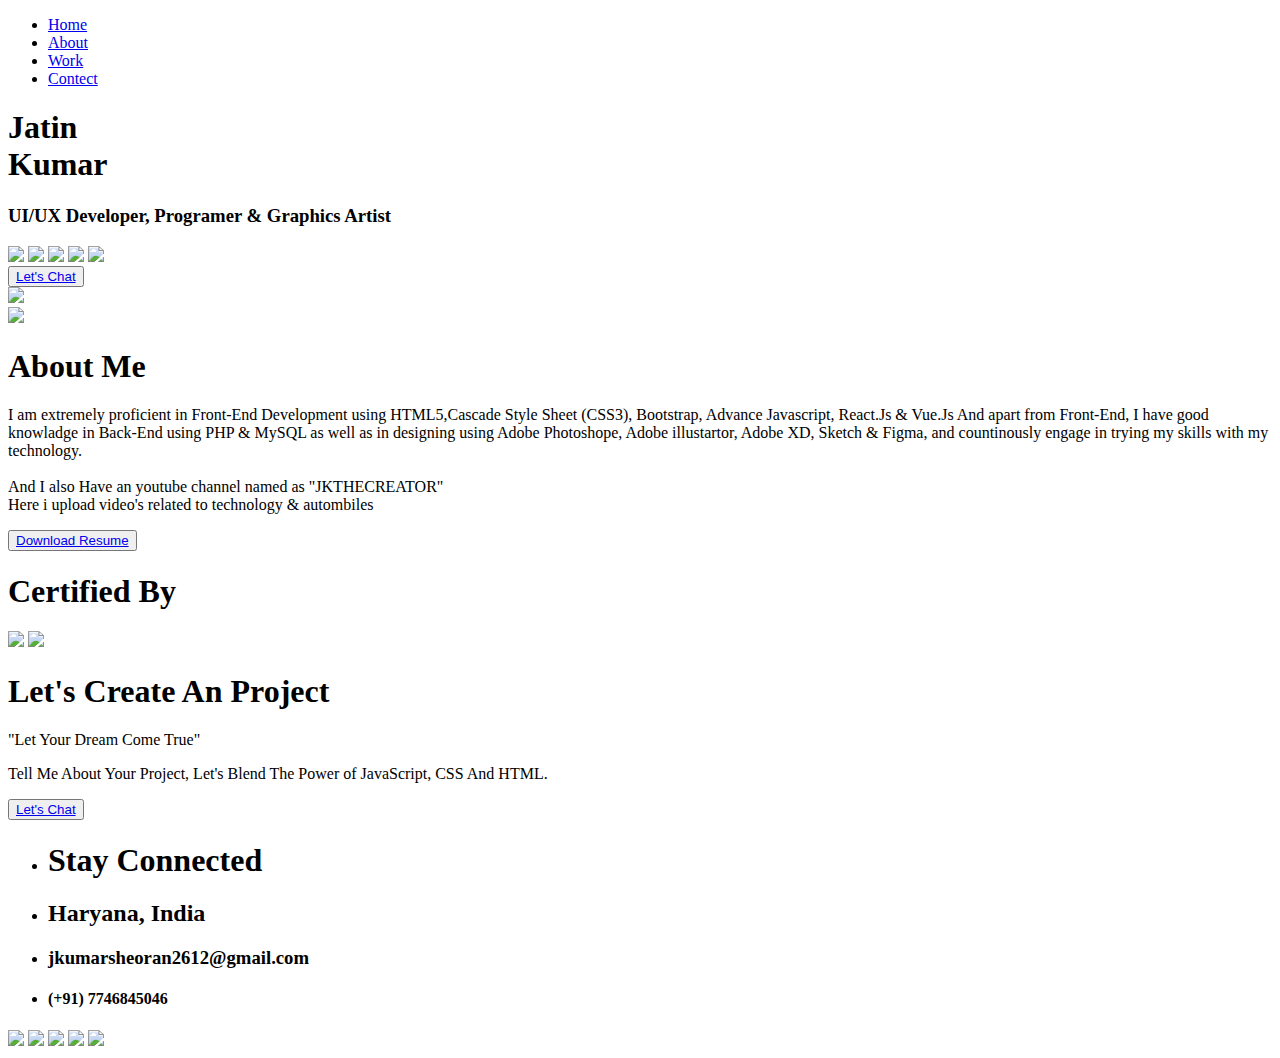
==== index.html @ c1583a8a "First Commit" ====
<!DOCTYPE html>
<html lang="en">

<head>
    <meta charset="UTF-8">
    <meta http-equiv="X-UA-Compatible" content="IE=edge">
    <meta name="viewport" content="width=device-width, initial-scale=1.0">
    <link rel="icon" href="img/jk0icon.png" type="image/xtype">
    <link rel="stylesheet" href="main.css" type="text/css">
    <title>jkumar</title>
</head>

<body background="img/bg2.jpg">
    <header>
        <div class="menu">
            <ul>
                <li><a href="#home">Home</a></li>
                <li><a href="#about">About</a></li>
                <li><a href="#work">Work</a></li>
                <li><a href="#contect">Contect</a></li>
            </ul>
        </div>

    </header>
    <main>
        <div class="home" id="home">
            <div class="text">
                <h1>Jatin<br>Kumar</h1>
                <h3>UI/UX Developer, Programer & Graphics Artist</h3>
                <div class="slogo1">
                    <a href="https://discord.com/invite/QTFTbAbG"><img src="img/discord-2-24.png"></a>
                    <a href="https://github.com/kumarjatinsheoran"><img src="img/github.png"></a>
                    <img src="img/instagram1.png">
                    <a href="https://www.linkedin.com/in/jatin-kumar-678a91258"><img src="img/linkedin-3-24.png"></a>
                    <a href="https://www.youtube.com/@jkthecreator/"><img src="img/yt.png"></a>
                </div>
                <button class="button1" role="button">
                    <a href="mailto:jkumarsheoran2612@gmail.com">Let's Chat</a>
                </button>
            </div>
            <div class="photo">
                <img src="img/jatin.png">
            </div>
        </div>
        <div class="about" id="about">
            <img class="logo" src="img/logo.png">
            <div class="d1">
                <h1>About Me</h1>
                <p>I am extremely proficient in Front-End Development using HTML5,Cascade Style Sheet (CSS3), Bootstrap,
                    Advance Javascript, React.Js & Vue.Js And apart from Front-End, I have good knowladge in Back-End
                    using PHP & MySQL as well as in designing using Adobe Photoshope, Adobe illustartor, Adobe XD,
                    Sketch & Figma, and countinously engage in trying my skills with my technology.<br><br>
                    And I also Have an youtube channel named as "JKTHECREATOR"<br>
                    Here i upload video's related to technology & autombiles</p>
                <button class="button2" role="button"><a href="https://drive.google.com/file/d/1OQjz5e2DEg9gN40a1hdK6fbT_dYQy-T3/view?usp=share_link">Download Resume</a></button>
            </div>
        </div>
        <div class="worked" id="work">
            <h1>Certified By</h1>
            <div class="workimg">
                <img src="img/ibm.png">
                <img src="img/allsoft.jpg">
            </div>
        </div>
        <div class="contect" id="contect">
            <h1>Let's Create An Project</h1>
            <div class="p">
                <p class="p1">"Let Your Dream Come True"</p>
                <p>Tell Me About Your Project, Let's Blend The Power of JavaScript, CSS And HTML.</p>
                <button class="button3" role="button">
                    <a href="mailto:jkumarsheoran2612@gmail.com">Let's Chat</a>
                </button>
            </div>
        </div>
    </main>
    <footer>
        <div class="foot">
            <ul>
                <li>
                    <h1>Stay Connected</h1>
                </li>
                <li>
                    <h2>Haryana, India</h2>
                </li>
                <li>
                    <h3>jkumarsheoran2612@gmail.com</h3>
                </li>
                <li>
                    <h4>(+91) 7746845046</h4>
                </li>
            </ul>
            <div class="slogo">
                <a href="https://discord.com/invite/QTFTbAbG"><img src="img/discord-2-24.png"></a>
                <a href="https://github.com/kumarjatinsheoran"><img src="img/github.png"></a>
                <img src="img/instagram1.png">
                <a href="https://www.linkedin.com/in/jatin-kumar-678a91258"><img src="img/linkedin-3-24.png"></a>
                <a href="https://www.youtube.com/@jkthecreator/"><img src="img/yt.png"></a>
            </div>
        </div>
    </footer>
</body>

</html>
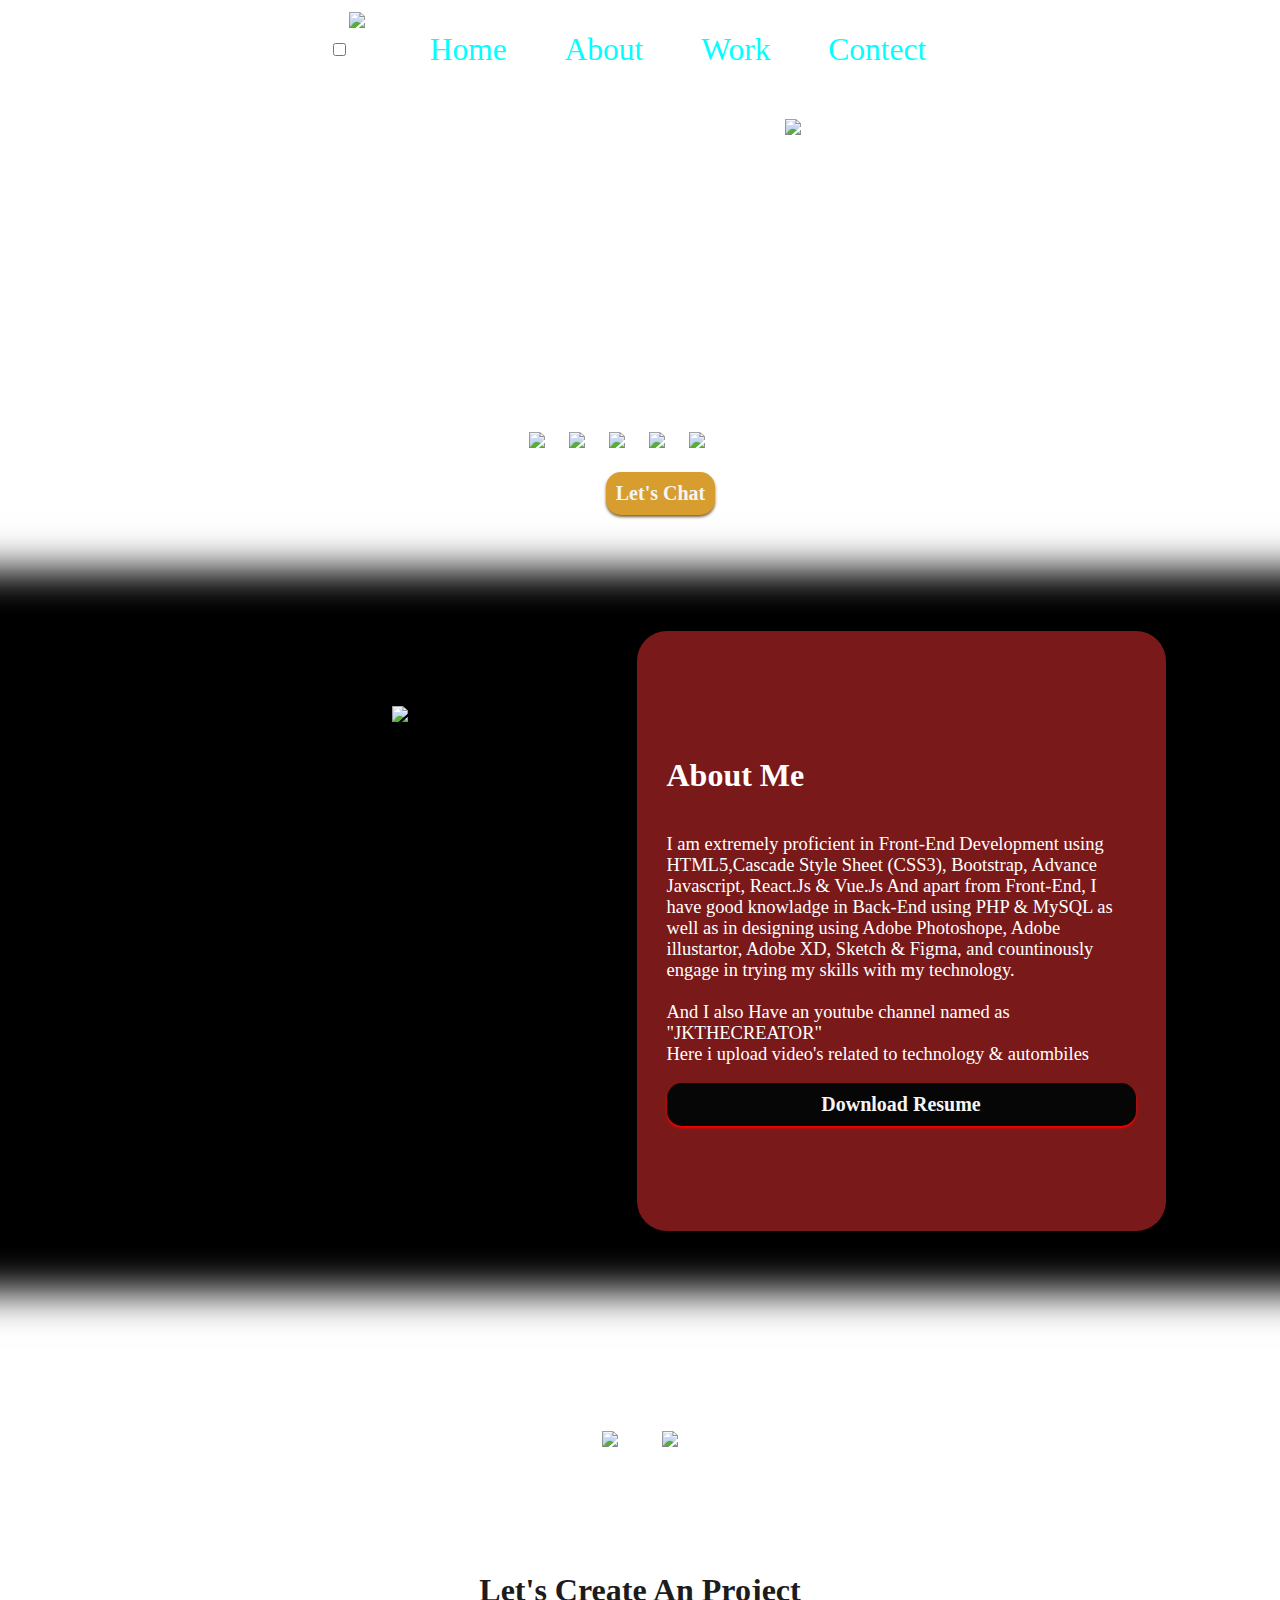
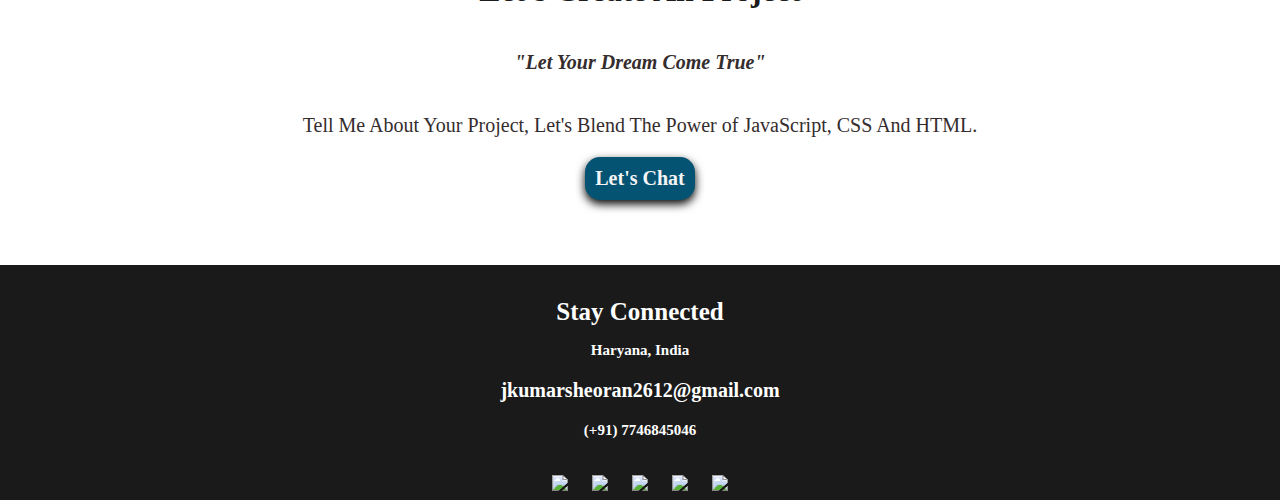
==== commit 1afb4fd9: "my commit" ====
--- a/index.html
+++ b/index.html
@@ -5,14 +5,20 @@
     <meta charset="UTF-8">
     <meta http-equiv="X-UA-Compatible" content="IE=edge">
     <meta name="viewport" content="width=device-width, initial-scale=1.0">
-    <link rel="icon" href="img/jk0icon.png" type="image/xtype">
-    <link rel="stylesheet" href="main.css" type="text/css">
+    <link rel="icon" href="/img/jk0icon.png" type="image/xtype">
+    <link rel="stylesheet" href="/main.css">
     <title>jkumar</title>
 </head>
 
 <body background="img/bg2.jpg">
     <header>
         <div class="menu">
+            <input type="checkbox" id="check">
+            <label for="check" class="checkbtn">
+                <i class="menulogo">
+                    <img src="img/menu.png">
+                </i>
+            </label>
             <ul>
                 <li><a href="#home">Home</a></li>
                 <li><a href="#about">About</a></li>
@@ -26,13 +32,15 @@
         <div class="home" id="home">
             <div class="text">
                 <h1>Jatin<br>Kumar</h1>
-                <h3>UI/UX Developer, Programer & Graphics Artist</h3>
+                <p class="pera">UI/UX Developer, Programer &
+                    <br>
+                    Graphics Artist</p>
                 <div class="slogo1">
-                    <a href="https://discord.com/invite/QTFTbAbG"><img src="img/discord-2-24.png"></a>
-                    <a href="https://github.com/kumarjatinsheoran"><img src="img/github.png"></a>
-                    <img src="img/instagram1.png">
-                    <a href="https://www.linkedin.com/in/jatin-kumar-678a91258"><img src="img/linkedin-3-24.png"></a>
-                    <a href="https://www.youtube.com/@jkthecreator/"><img src="img/yt.png"></a>
+                    <a href="https://discord.com/invite/QTFTbAbG"><img src="/img/discord-2-24.png"></a>
+                    <a href="https://github.com/kumarjatinsheoran"><img src="/img/github.png"></a>
+                    <img src="/img/instagram1.png">
+                    <a href="https://www.linkedin.com/in/jatin-kumar-678a91258"><img src="/img/linkedin-3-24.png"></a>
+                    <a href="https://www.youtube.com/@jkthecreator/"><img src="/img/yt.png"></a>
                 </div>
                 <button class="button1" role="button">
                     <a href="mailto:jkumarsheoran2612@gmail.com">Let's Chat</a>
@@ -52,7 +60,9 @@
                     Sketch & Figma, and countinously engage in trying my skills with my technology.<br><br>
                     And I also Have an youtube channel named as "JKTHECREATOR"<br>
                     Here i upload video's related to technology & autombiles</p>
-                <button class="button2" role="button"><a href="https://drive.google.com/file/d/1OQjz5e2DEg9gN40a1hdK6fbT_dYQy-T3/view?usp=share_link">Download Resume</a></button>
+                <button class="button2" role="button"><a
+                        href="https://drive.google.com/file/d/1OQjz5e2DEg9gN40a1hdK6fbT_dYQy-T3/view?usp=share_link">Download
+                        Resume</a></button>
             </div>
         </div>
         <div class="worked" id="work">
@@ -62,7 +72,7 @@
                 <img src="img/allsoft.jpg">
             </div>
         </div>
-        <div class="contect" id="contect">
+        <div class="contact" id="contact">
             <h1>Let's Create An Project</h1>
             <div class="p">
                 <p class="p1">"Let Your Dream Come True"</p>
@@ -90,11 +100,11 @@
                 </li>
             </ul>
             <div class="slogo">
-                <a href="https://discord.com/invite/QTFTbAbG"><img src="img/discord-2-24.png"></a>
-                <a href="https://github.com/kumarjatinsheoran"><img src="img/github.png"></a>
-                <img src="img/instagram1.png">
-                <a href="https://www.linkedin.com/in/jatin-kumar-678a91258"><img src="img/linkedin-3-24.png"></a>
-                <a href="https://www.youtube.com/@jkthecreator/"><img src="img/yt.png"></a>
+                <a href="https://discord.com/invite/QTFTbAbG"><img src="/img/discord-2-24.png"></a>
+                <a href="https://github.com/kumarjatinsheoran"><img src="/img/github.png"></a>
+                <img src="/img/instagram1.png">
+                <a href="https://www.linkedin.com/in/jatin-kumar-678a91258"><img src="/img/linkedin-3-24.png"></a>
+                <a href="https://www.youtube.com/@jkthecreator/"><img src="/img/yt.png"></a>
             </div>
         </div>
     </footer>
--- a/main.css
+++ b/main.css
@@ -0,0 +1,263 @@
+@font-face {
+    font-family: patron;
+    src: url("fonts/PatronPersonalUseRegular-ywy4Y.ttf") format("truetype");
+}
+
+@font-face {
+    font-family: arialRound;
+    src: url("fonts/ARLRDBD.TTF") format("truetype");
+}
+
+@font-face {
+    font-family: varela;
+    src: url("fonts/VarelaRound-Regular.ttf") format("truetype");
+}
+
+body {
+    background-size: cover;
+    margin: 0px;
+    padding: 0px;
+}
+
+header {
+    display: flex;
+    justify-content: center;
+    align-items: center;
+    height: fit-content;
+}
+.menu {
+    color: rgb(255, 255, 255);
+    display: flex;
+    font-family: patron;
+    justify-content: center;
+    font-size: 3.5vh;
+}
+
+.menu ul li {
+    list-style: none;
+    display: inline-block;
+    margin: 0px 25px;
+    text-decoration: none;
+}
+
+.menu ul li a {
+    color: aqua;
+    text-decoration: none;
+}
+
+.home {
+    color: rgb(255, 255, 255);
+    font-family: patron;
+    display: flex;
+    justify-content: center;
+    align-items: center;
+    flex-direction: row;
+}
+
+.text {
+    color: rgb(255, 255, 255);
+    font-family: patron;
+    display: flex;
+    justify-content: end;
+    align-items: flex-end;
+    flex-direction: column;
+    margin: 50px;
+    text-shadow: 20px;
+}
+
+.text h1 {
+    font-size: 55px;
+}
+
+.photo {
+    display: flex;
+    margin: 20px;
+}
+
+.photo img {
+    height: 27em;
+}
+
+.slogo1 {
+    padding: 10px 0px 15px 0px; 
+}
+
+.slogo1 img {
+    height: 30px;
+    margin: 0px 10px 5px 10px;
+    flex-direction: row;
+}
+
+.about {
+    display: flex;
+    justify-content: space-around;
+    align-content: center;
+    background-color: black;
+    background-image: url(/img/ytbg.jpg);
+    background-size: contain;
+    box-shadow: 0px 0 38px 61px black;
+    font-family: arialRound;
+    margin: 60px 0 60px 0px;
+}
+
+.d1 p {
+    font-family: varela;
+    font-size: 18.5px;
+
+}
+
+.logo {
+    display: flex;
+    justify-content: center;
+    align-content: center;
+    height: 50vh;
+    padding-left: 187px;
+    margin-top: 75px;
+    margin-left: 90px;
+    margin-bottom: 75px;
+}
+
+.d1 {
+    display: flex;
+    justify-content: center;
+    color: white;
+    flex-direction: column;
+    width: 469px;
+    background-color: #d72c2c91;
+    padding: 30px;
+    border-radius: 30px;
+}
+
+.worked {
+    display: flex;
+    justify-content: center;
+    align-items: center;
+    color: white;
+    font-family: arialRound;
+    margin-top: 100px;
+    flex-direction: column;
+}
+
+.workimg img {
+    height: 10vh;
+    margin: 20px;
+}
+
+.contact {
+    display: flex;
+    justify-content: center;
+    align-items: center;
+    color: #1c1c1c;
+    font-family: arialRound;
+    margin-top: 100px;
+    flex-direction: column;
+    background-color: #ffffffb5;
+    border-radius: 30px;
+    margin: 60px 249px 0px 249px;
+    padding: 20px;
+}
+
+.p {
+    display: contents;
+    font-family: varela;
+    font-size: 20px;
+    color: #352d2d;
+}
+
+.p1 {
+    font-style: italic;
+    font-weight: bold;
+}
+
+.foot {
+    display: flex;
+    justify-content: center;
+    align-items: center;
+    color: white;
+    text-decoration: none;
+    list-style: none;
+    flex-direction: column;
+    font-family: varela;
+    text-align: center;
+    background-color: rgb(26, 26, 26);
+    margin-top: 45px;
+}
+
+.foot ul li {
+    list-style: none;
+}
+
+.foot ul li h1 {
+    font-weight: bold;
+    font-size: 25px;
+}
+
+.foot ul li h2 {
+    font-size: 15px;
+}
+
+.foot ul li h3 {
+    font-weight: bold;
+    font-size: 20px;
+}
+
+.foot ul li h4 {
+    font-size: 15px;
+}
+
+.foot ul{
+    padding: 0px;
+
+}
+
+.slogo img {
+    height: 30px;
+    margin: 0px 10px 5px 10px;
+    flex-direction: row;
+}
+
+.button1 {
+    padding: 10px;
+    background-color: rgb(216, 157, 47);
+    border: none;
+    border-radius: 15px;
+    font-family: arialRound;
+    font-weight: bold;
+    font-size: 20px;
+    box-shadow: 0px 2px 3px 0px #796136;
+}
+.button1 a{
+    color: whitesmoke;
+    text-decoration: none;
+}
+
+.button2 {
+    padding: 10px;
+    background-color: #060606;
+    border: none;
+    border-radius: 15px;
+    font-family: arialRound;
+    font-weight: bold;
+    font-size: 20px;
+    box-shadow: 0px 2px 3px 0px #ff0202;
+    color: whitesmoke;
+}
+.button2 a{
+    color: whitesmoke;
+    text-decoration: none;
+}
+
+.button3 {
+    padding: 10px;
+    background-color: #045373;
+    border: none;
+    border-radius: 15px;
+    font-family: arialRound;
+    font-weight: bold;
+    font-size: 20px;
+    box-shadow: 0px 4px 10px 0px #000;
+}
+.button3 a{
+    color: whitesmoke;
+    text-decoration: none;
+}
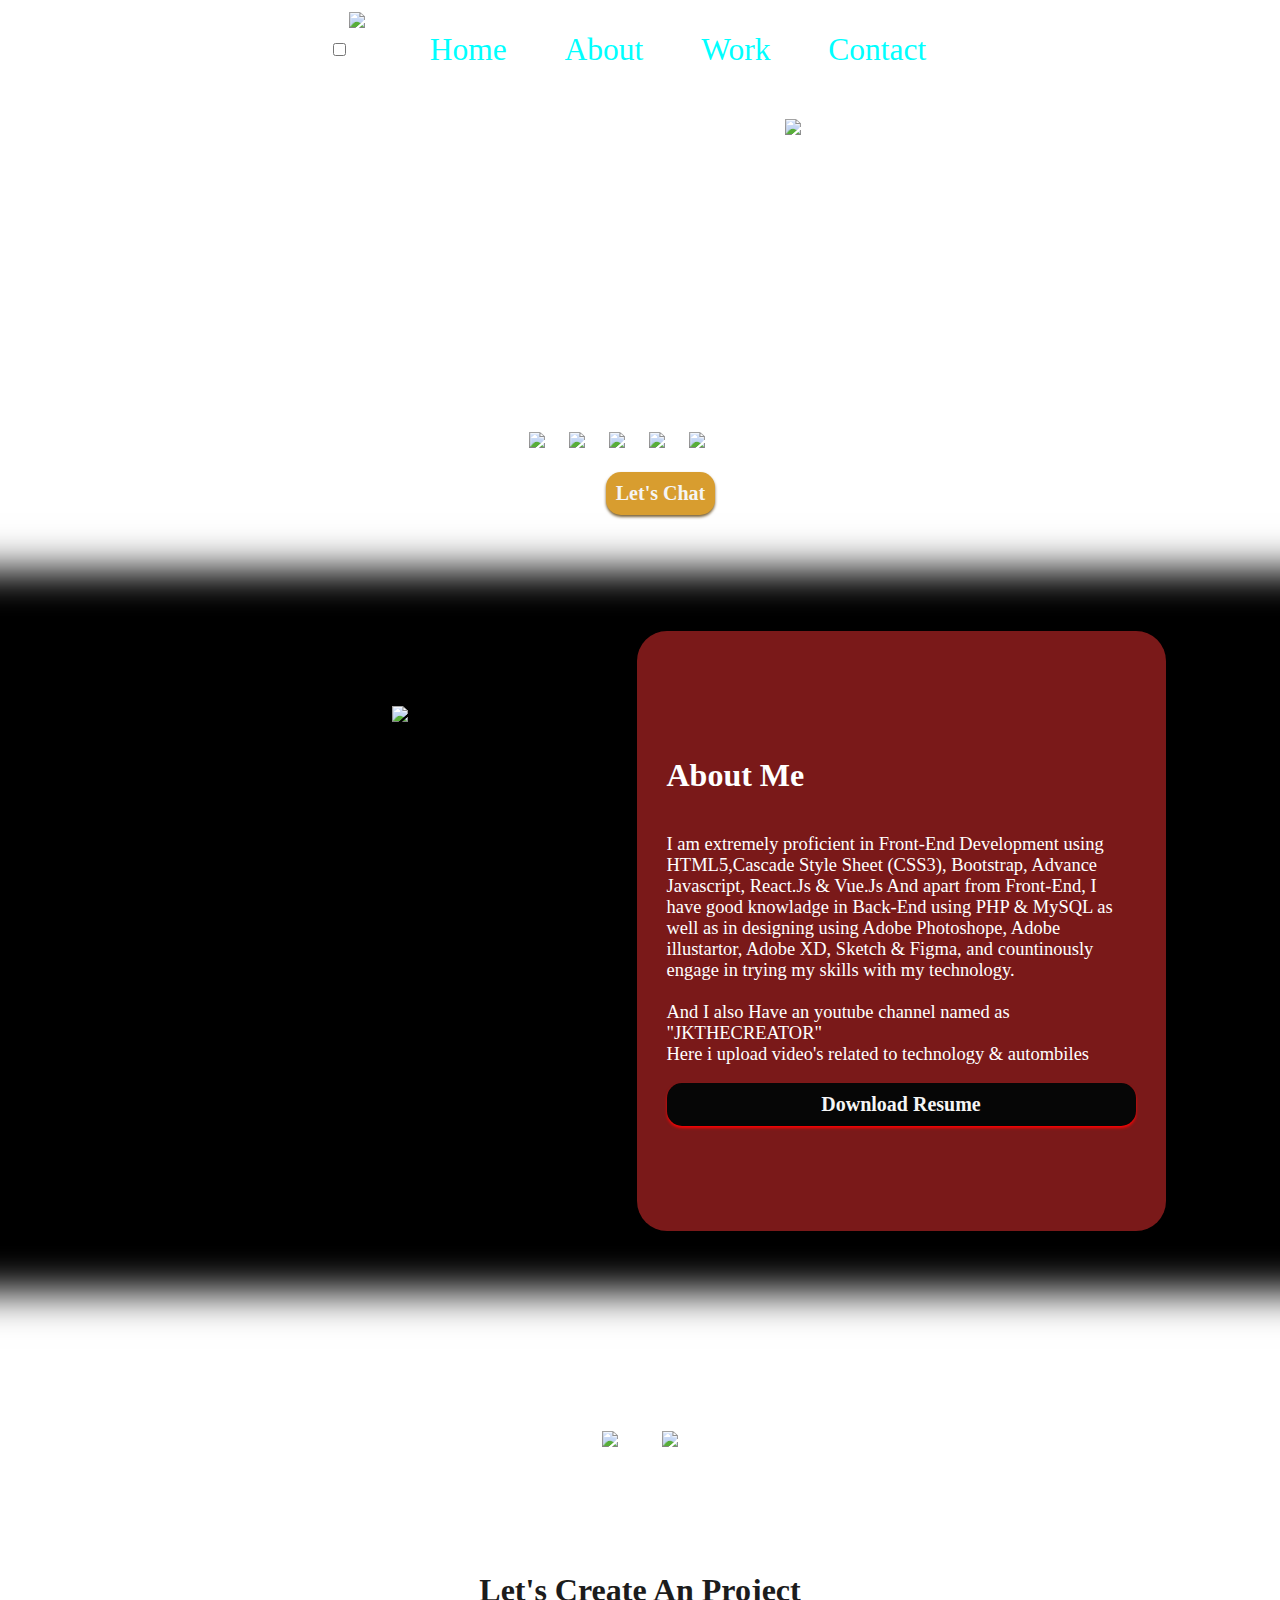
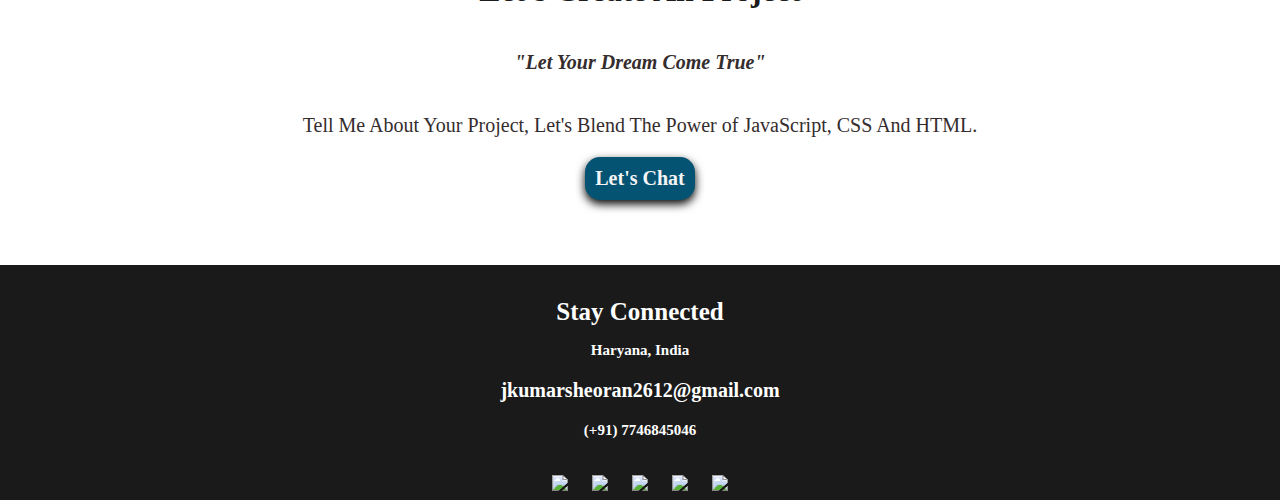
==== commit a09b2916: "my commit" ====
--- a/index.html
+++ b/index.html
@@ -5,8 +5,11 @@
     <meta charset="UTF-8">
     <meta http-equiv="X-UA-Compatible" content="IE=edge">
     <meta name="viewport" content="width=device-width, initial-scale=1.0">
-    <link rel="icon" href="/img/jk0icon.png" type="image/xtype">
-    <link rel="stylesheet" href="/main.css">
+    <link rel="icon" href="img/jk0icon.png" type="image/xtype">
+    <link rel="stylesheet" href="main.css" type="text/css">
+    <link rel="stylesheet" href="resNav.css" type="text/css">
+    <link rel="stylesheet" href="responsivebody.css" type="text/css">
+
     <title>jkumar</title>
 </head>
 
@@ -23,7 +26,7 @@
                 <li><a href="#home">Home</a></li>
                 <li><a href="#about">About</a></li>
                 <li><a href="#work">Work</a></li>
-                <li><a href="#contect">Contect</a></li>
+                <li><a href="#contact">Contact</a></li>
             </ul>
         </div>
 
@@ -36,11 +39,11 @@
                     <br>
                     Graphics Artist</p>
                 <div class="slogo1">
-                    <a href="https://discord.com/invite/QTFTbAbG"><img src="/img/discord-2-24.png"></a>
-                    <a href="https://github.com/kumarjatinsheoran"><img src="/img/github.png"></a>
-                    <img src="/img/instagram1.png">
-                    <a href="https://www.linkedin.com/in/jatin-kumar-678a91258"><img src="/img/linkedin-3-24.png"></a>
-                    <a href="https://www.youtube.com/@jkthecreator/"><img src="/img/yt.png"></a>
+                    <a href="https://discord.com/invite/QTFTbAbG"><img src="img/discord-2-24.png"></a>
+                    <a href="https://github.com/kumarjatinsheoran"><img src="img/github.png"></a>
+                    <img src="img/instagram1.png">
+                    <a href="https://www.linkedin.com/in/jatin-kumar-678a91258"><img src="img/linkedin-3-24.png"></a>
+                    <a href="https://www.youtube.com/@jkthecreator/"><img src="img/yt.png"></a>
                 </div>
                 <button class="button1" role="button">
                     <a href="mailto:jkumarsheoran2612@gmail.com">Let's Chat</a>
@@ -100,11 +103,11 @@
                 </li>
             </ul>
             <div class="slogo">
-                <a href="https://discord.com/invite/QTFTbAbG"><img src="/img/discord-2-24.png"></a>
-                <a href="https://github.com/kumarjatinsheoran"><img src="/img/github.png"></a>
-                <img src="/img/instagram1.png">
-                <a href="https://www.linkedin.com/in/jatin-kumar-678a91258"><img src="/img/linkedin-3-24.png"></a>
-                <a href="https://www.youtube.com/@jkthecreator/"><img src="/img/yt.png"></a>
+                <a href="https://discord.com/invite/QTFTbAbG"><img src="img/discord-2-24.png"></a>
+                <a href="https://github.com/kumarjatinsheoran"><img src="img/github.png"></a>
+                <img src="img/instagram1.png">
+                <a href="https://www.linkedin.com/in/jatin-kumar-678a91258"><img src="img/linkedin-3-24.png"></a>
+                <a href="https://www.youtube.com/@jkthecreator/"><img src="img/yt.png"></a>
             </div>
         </div>
     </footer>
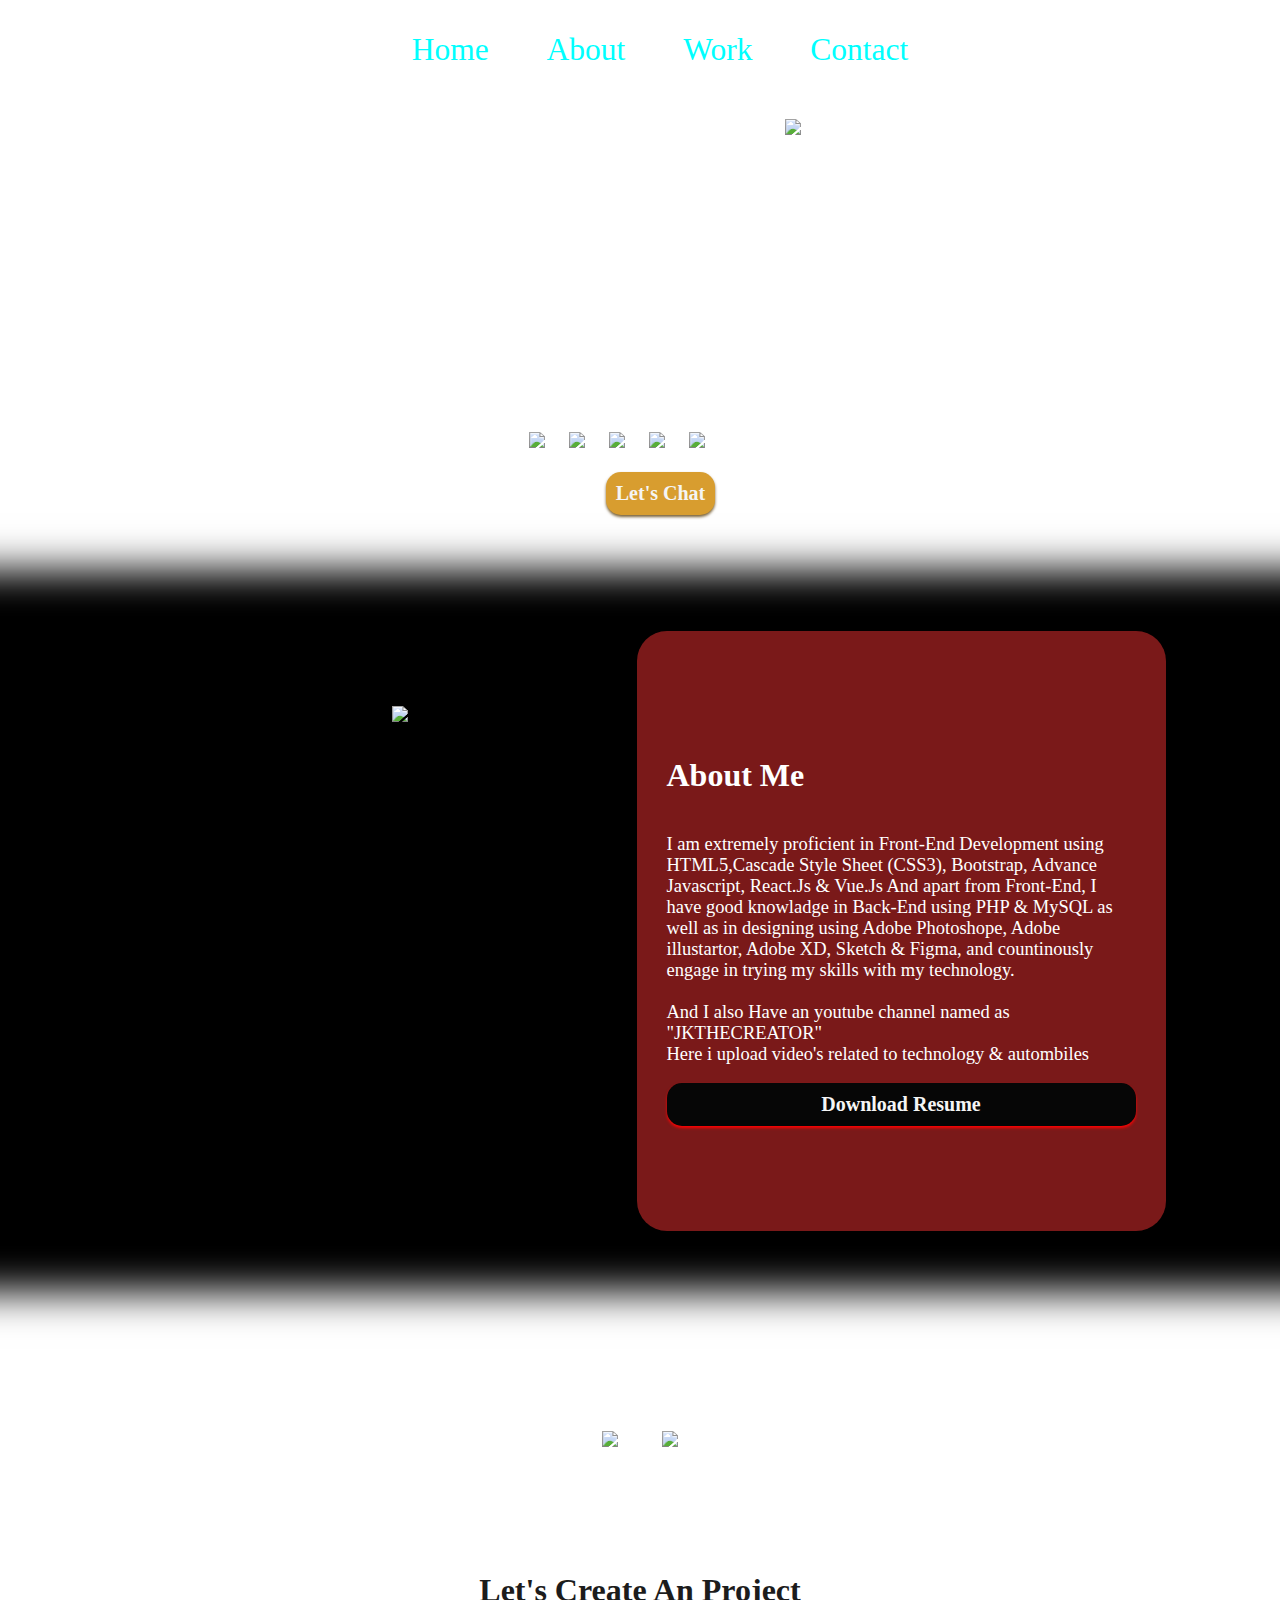
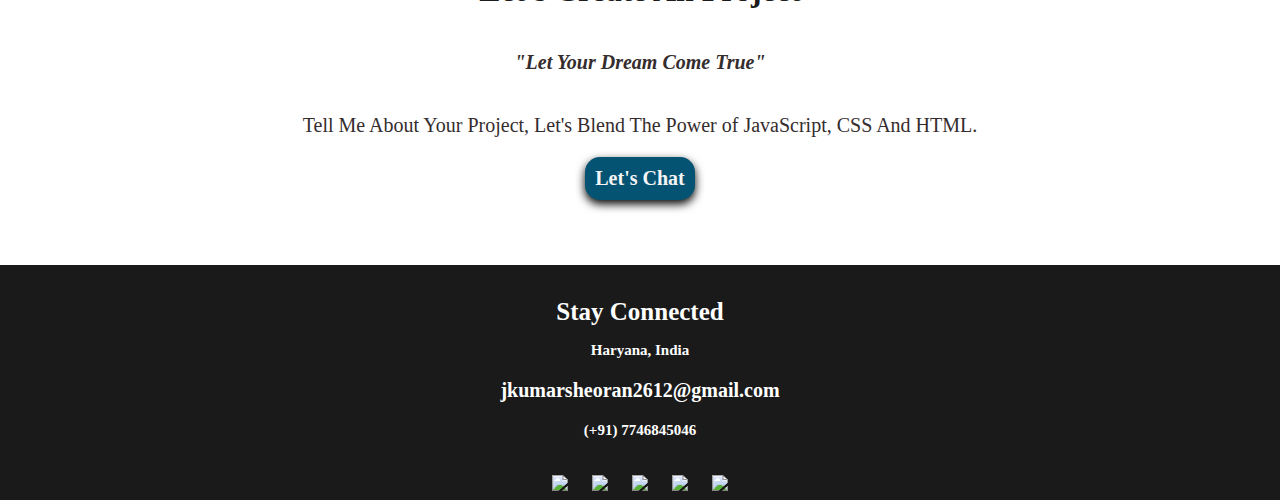
==== commit 913d46a0: "commit" ====
--- a/index.html
+++ b/index.html
@@ -4,7 +4,7 @@
 <head>
     <meta charset="UTF-8">
     <meta http-equiv="X-UA-Compatible" content="IE=edge">
-    <meta name="viewport" content="width=device-width, initial-scale=1.0">
+    <meta name="viewport" content="width=device-width, initial-scale=1.0 , shrink-to-fit=no">
     <link rel="icon" href="img/jk0icon.png" type="image/xtype">
     <link rel="stylesheet" href="main.css" type="text/css">
     <link rel="stylesheet" href="resNav.css" type="text/css">
--- a/resNav.css
+++ b/resNav.css
@@ -0,0 +1,68 @@
+.menulogo {
+  display: inline-block;
+  filter: invert(100%);
+}
+.checkbtn {
+  font-size: 30px;
+  color: white;
+  float: right;
+  line-height: 80px;
+  margin-right: 25px;
+  cursor: pointer;
+  display: none;
+}
+
+#check {
+  display: none;
+}
+
+@media only screen and(max-width: 420px) {
+  .menu ul li a {
+    font-size: 16px;
+  }
+  header{
+    justify-content: flex-end;
+  }
+}
+
+@media only screen and(max-width: 420px) {
+  .checkbtn {
+    display: block;
+    position: fixed;
+    margin-right: 80px;
+  }
+  header{
+    background-color: #000000c2;
+  }
+
+  .menu ul {
+    position: fixed;
+    width: 100%;
+    height: 100vh;
+    background: #000000c2;
+    top: 20px;
+    right: -120%;
+    text-align: center;
+    transition: all .5s;
+  }
+
+  .menu ul li {
+    display: block;
+    margin: 50px 0;
+    line-height: 30px;
+  }
+
+  .menu ul li a {
+    font-size: 20px;
+  }
+
+  .menu ul li a:hover a.active {
+    background: none;
+    color: #0082e6;
+  }
+
+  #check:checked~ul {
+    right: 0;
+    
+  }
+}--- a/responsivebody.css
+++ b/responsivebody.css
@@ -0,0 +1,134 @@
+@media only screen and(max-width: 420px) {
+    .home {
+        display: flex;
+        flex-flow: column-reverse;
+        width: 100vw;
+    }
+
+    .text {
+        justify-content: center;
+        align-items: center;
+        margin: 0px;
+
+    }
+
+    .text h1 {
+        font-size: 10vw;
+    }
+
+    .text p {
+        text-align: center;
+        font-size: 3vw;
+    }
+
+    .d1 h1 {
+        font-size: 5.5vw;
+    }
+
+    .d1 p {
+        font-size: 3.4vw;
+    }
+
+    .worked h1 {
+        font-size: 5.5vw;
+    }
+
+    .contact h1 {
+        font-size: 5.5vw;
+    }
+
+    .p {
+        font-size: 3.4vw;
+    }
+
+    .foot ul li h1 {
+        font-size: 3.4vw;
+    }
+
+    .foot ul li h2 {
+        font-size: 3.4vw;
+    }
+
+    .foot ul li h3 {
+        font-size: 3.4vw;
+    }
+
+    .foot ul li h4 {
+        font-size: 3.4vw;
+    }
+
+    .button2 {
+        font-size: 3.4vw;
+    }
+
+    .button3 {
+        font-size: 3.4vw;
+    }
+
+    .logo {
+        display: none;
+    }
+
+    .d1 {
+        width: 100vw;
+    }
+
+    .worked {
+        width: 100vw;
+
+    }
+
+    .foot {
+        width: 100vw;
+    }
+
+    .foot ul .slogo {
+        display: flex;
+        justify-content: center;
+        align-items: center;
+        padding: 0px;
+    }
+}
+
+@media only screen and(max-width: 420px) {
+    .photo {
+        margin: 0px;
+        height: fit-content;
+    }
+
+    .photo img {
+        margin-top: 70px;
+        height: 35vh;
+    }
+
+    .workimg img {
+        height: 4.5vh;
+    }
+
+    .worked {
+        margin-bottom: 50px;
+    }
+
+    .slogo img {
+        height: 2.5vh;
+    }
+
+    .slogo1 img {
+        height: 2.5vh;
+    }
+}
+
+@media only screen and(max-width: 420px) {
+    .about {
+        margin-left: 15px;
+        margin-right: 15px;
+    }
+    .contact {
+        margin: 0px 15px 0px 15px;
+        padding: 0px;
+        padding-bottom: 15px;
+    }
+    .button1{
+        font-size: 3.4vw;
+    }
+}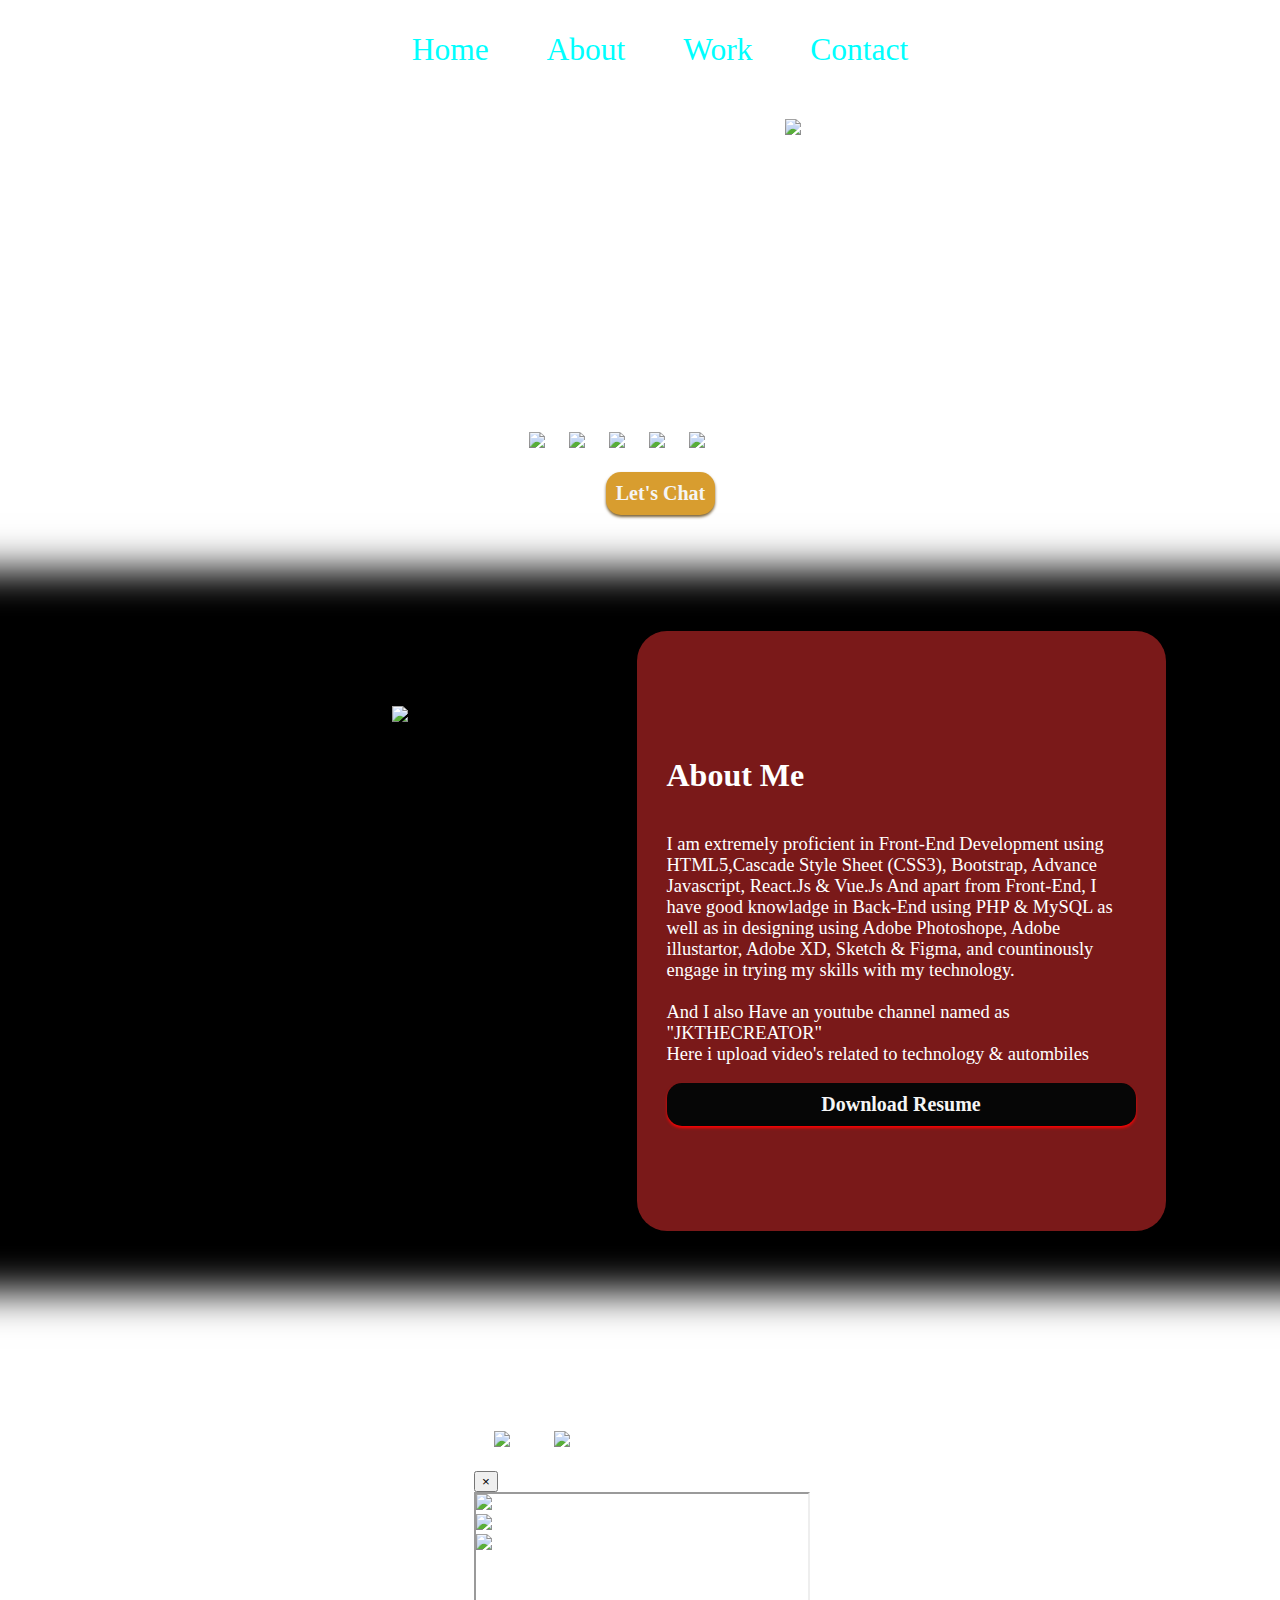
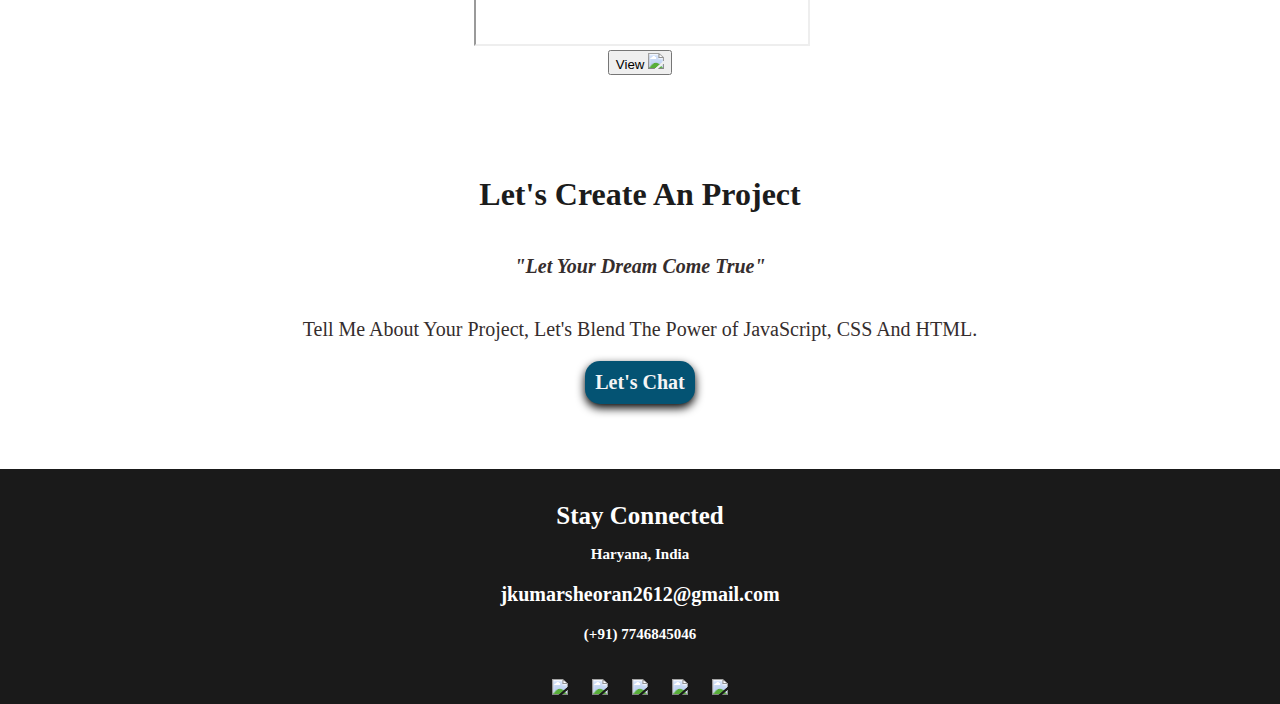
==== commit bce7a1d6: "new commit" ====
--- a/index.html
+++ b/index.html
@@ -4,7 +4,7 @@
 <head>
     <meta charset="UTF-8">
     <meta http-equiv="X-UA-Compatible" content="IE=edge">
-    <meta name="viewport" content="width=device-width, initial-scale=1.0 , shrink-to-fit=no">
+    <meta name="viewport" content="width=device-width, initial-scale=1.0, user-scalable=0" />
     <link rel="icon" href="img/jk0icon.png" type="image/xtype">
     <link rel="stylesheet" href="main.css" type="text/css">
     <link rel="stylesheet" href="resNav.css" type="text/css">
@@ -37,7 +37,8 @@
                 <h1>Jatin<br>Kumar</h1>
                 <p class="pera">UI/UX Developer, Programer &
                     <br>
-                    Graphics Artist</p>
+                    Graphics Artist
+                </p>
                 <div class="slogo1">
                     <a href="https://discord.com/invite/QTFTbAbG"><img src="img/discord-2-24.png"></a>
                     <a href="https://github.com/kumarjatinsheoran"><img src="img/github.png"></a>
@@ -64,15 +65,30 @@
                     And I also Have an youtube channel named as "JKTHECREATOR"<br>
                     Here i upload video's related to technology & autombiles</p>
                 <button class="button2" role="button"><a
-                        href="https://drive.google.com/file/d/1OQjz5e2DEg9gN40a1hdK6fbT_dYQy-T3/view?usp=share_link">Download
+                        href="https://drive.google.com/file/d/1eIEMS7xwKwzkX4hyUGkpV0zrwtojYvpd/view?usp=sharing">Download
                         Resume</a></button>
             </div>
         </div>
         <div class="worked" id="work">
-            <h1>Certified By</h1>
-            <div class="workimg">
-                <img src="img/ibm.png">
-                <img src="img/allsoft.jpg">
+            <div class="certi">
+                <h1>Certified By</h1>
+                <div class="workimg">
+                    <img src="img/ibm.png">
+                    <img src="img/allsoft.jpg">
+                </div>
+                <div id="files-popup">
+                    <div class="con">
+                        <button id="bt1" onclick="document.getElementById('files-popup').style.display='none'">
+                            <span id="into">&times;</span></button>
+                        <iframe src="folder.html" width="100%" height="100%"></iframe>
+                    </div>
+                </div>
+            </div>
+            <div class="side">
+                <button id="bt2" onclick="document.getElementById('files-popup').style.cssText = 'display: flex; justify-content: center; align-items: center;'">
+                    <span id="into1">View</span>
+                    <img id="imge" src="img/arrow_forward_ios_FILL1_wght400_GRAD0_opsz48.png">
+                </button>
             </div>
         </div>
         <div class="contact" id="contact">
@@ -113,4 +129,4 @@
     </footer>
 </body>
 
-</html>
+</html>--- a/resNav.css
+++ b/resNav.css
@@ -16,7 +16,7 @@
   display: none;
 }
 
-@media only screen and(max-width: 420px) {
+@media (min-width:300px)and (max-width: 450px)  and (-webkit-max-device-pixel-ratio: 4){
   .menu ul li a {
     font-size: 16px;
   }
@@ -25,7 +25,7 @@
   }
 }
 
-@media only screen and(max-width: 420px) {
+@media (min-width:300px)and (max-width: 450px)  and (-webkit-max-device-pixel-ratio: 4){
   .checkbtn {
     display: block;
     position: fixed;
--- a/responsivebody.css
+++ b/responsivebody.css
@@ -1,4 +1,4 @@
-@media only screen and(max-width: 420px) {
+@media (min-width:300px)and (max-width: 450px)  and (-webkit-max-device-pixel-ratio: 4) {
     .home {
         display: flex;
         flex-flow: column-reverse;
@@ -90,7 +90,7 @@
     }
 }
 
-@media only screen and(max-width: 420px) {
+@media (min-width:300px)and (max-width: 450px)  and (-webkit-max-device-pixel-ratio: 4){
     .photo {
         margin: 0px;
         height: fit-content;
@@ -118,7 +118,7 @@
     }
 }
 
-@media only screen and(max-width: 420px) {
+@media (min-width:300px)and (max-width: 450px)  and (-webkit-max-device-pixel-ratio: 4){
     .about {
         margin-left: 15px;
         margin-right: 15px;
